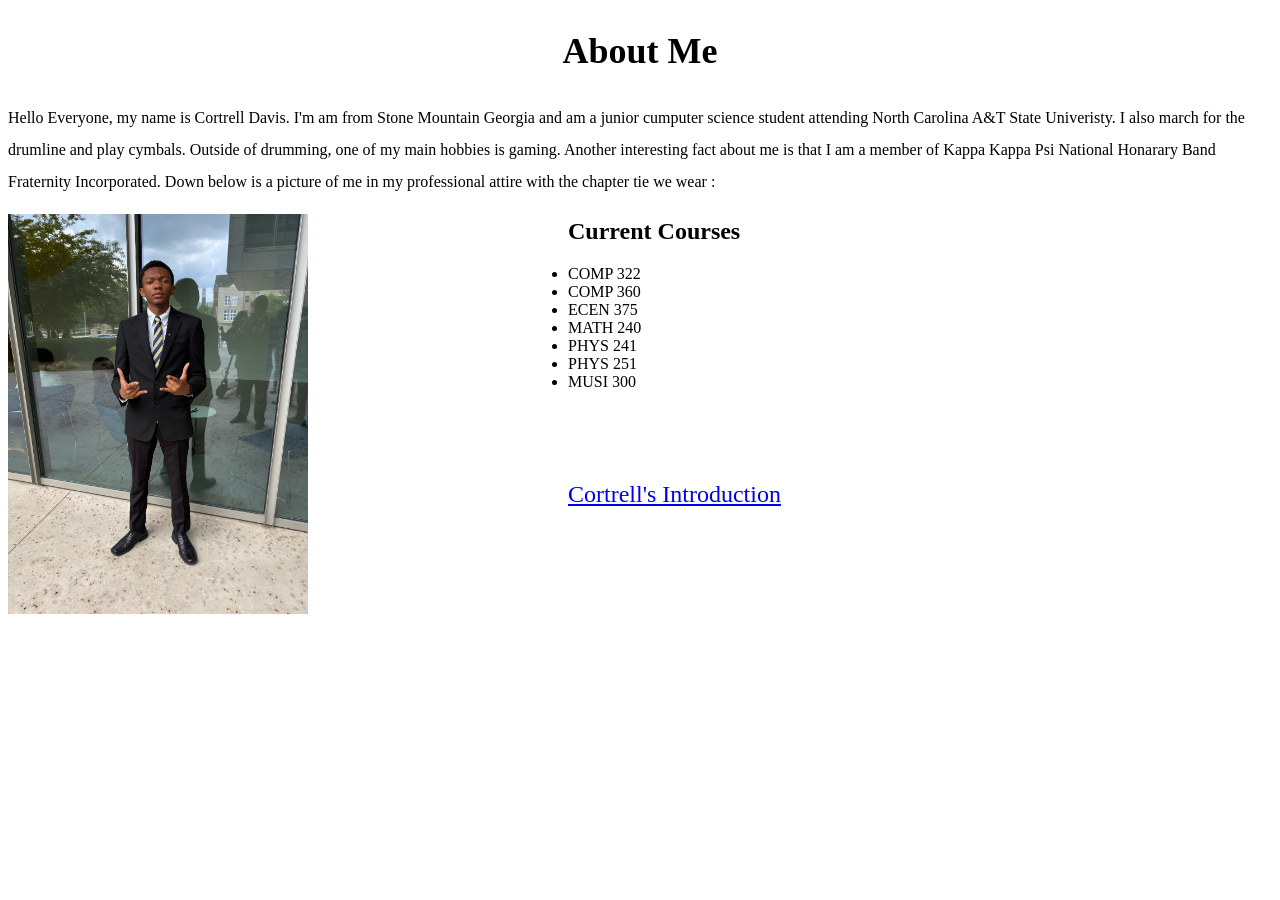
==== index.html @ 92634395 "Initial commit" ====
<!DOCTYPE html>
<html>
    <body>
          <!--Header for my first page-->
          <h2 style="text-align: center; font-size: 36px;">About Me</h2>
          <p style="line-height: 2;"> <!--Double spaced my text-->
            <!--My short bio-->
            Hello Everyone, my name is Cortrell Davis. I'm am from Stone Mountain 
            Georgia and am a junior cumputer science student attending North Carolina 
            A&T State Univeristy. I also march for the drumline and play cymbals. 
            Outside of drumming, one of my main hobbies is gaming. Another interesting 
            fact about me is that I am a member of Kappa Kappa Psi National Honarary Band Fraternity Incorporated.
            Down below is a picture of me in my professional attire with the chapter tie we wear :
          </p>

         <!--My first image, made it stay on the left side with float-->
         <img src="img/IMG_1746.jpeg" alt="Photo of Cortrell Davis" style="float: left; width: 300px; margin-right: 260px;">
         
         <!--list of my courses-->
         <h2>Current Courses</h2>
          <ul>
            <li>COMP 322</li>
            <li>COMP 360</li>
            <li>ECEN 375</li>
            <li>MATH 240</li>
            <li>PHYS 241</li>
            <li>PHYS 251</li>
            <li>MUSI 300</li>
         </ul>

          <!--Hyperlink to go to my introuction page-->
          <p style="margin-top: 90px; font-size: 24px;"><a href="introduction.html">Cortrell's Introduction</a></p>

        </body>
</html>
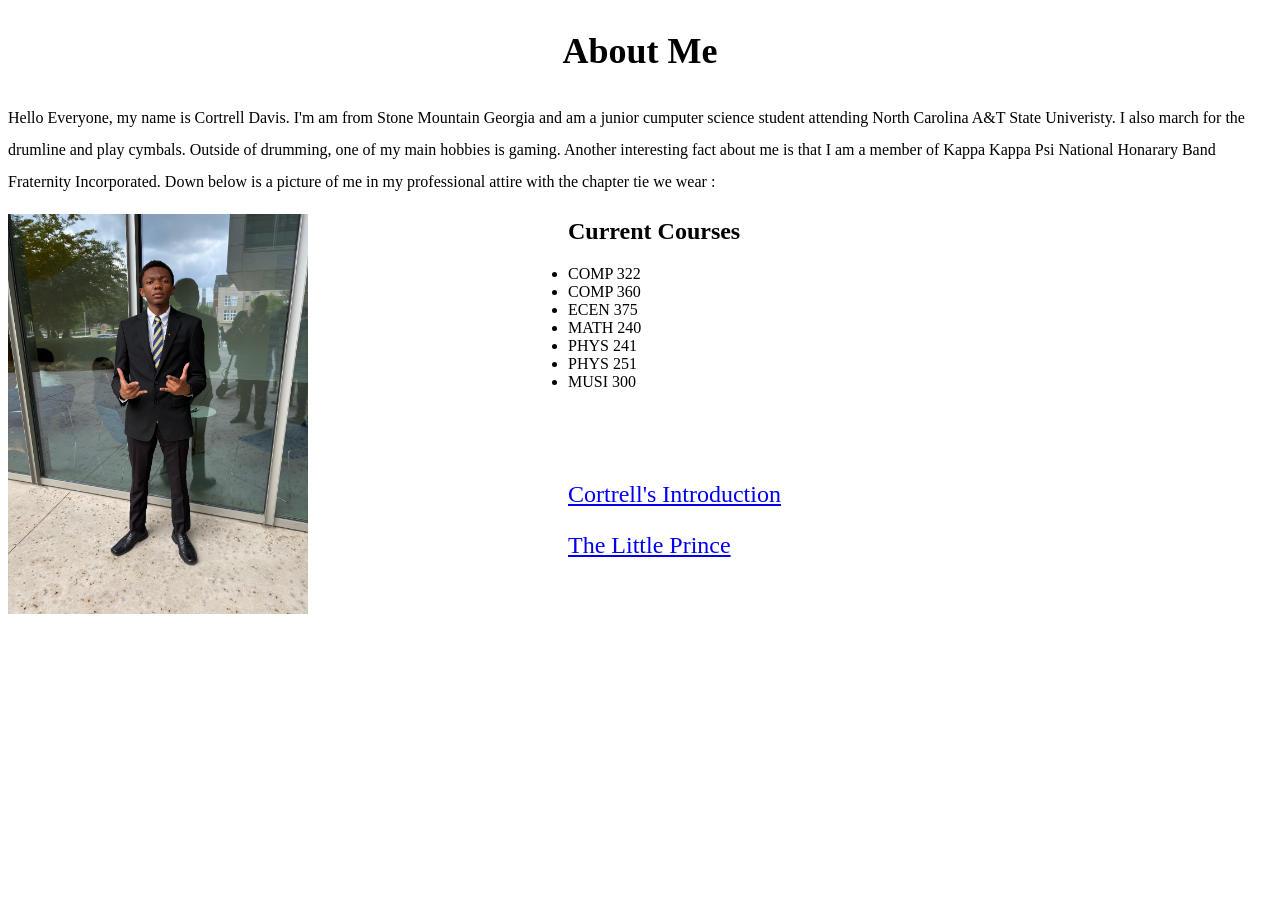
==== commit 7cf091bf: "little prince hyperlink" ====
--- a/index.html
+++ b/index.html
@@ -28,8 +28,9 @@
             <li>MUSI 300</li>
          </ul>
 
-          <!--Hyperlink to go to my introuction page-->
+          <!--Hyperlink to go to my introuction page. Just added the link to the story as well.-->
           <p style="margin-top: 90px; font-size: 24px;"><a href="introduction.html">Cortrell's Introduction</a></p>
+          <p style="margin-top: 9px; font-size: 24px;"><a href="little_prince.html">The Little Prince</a></p>
 
         </body>
 </html>
